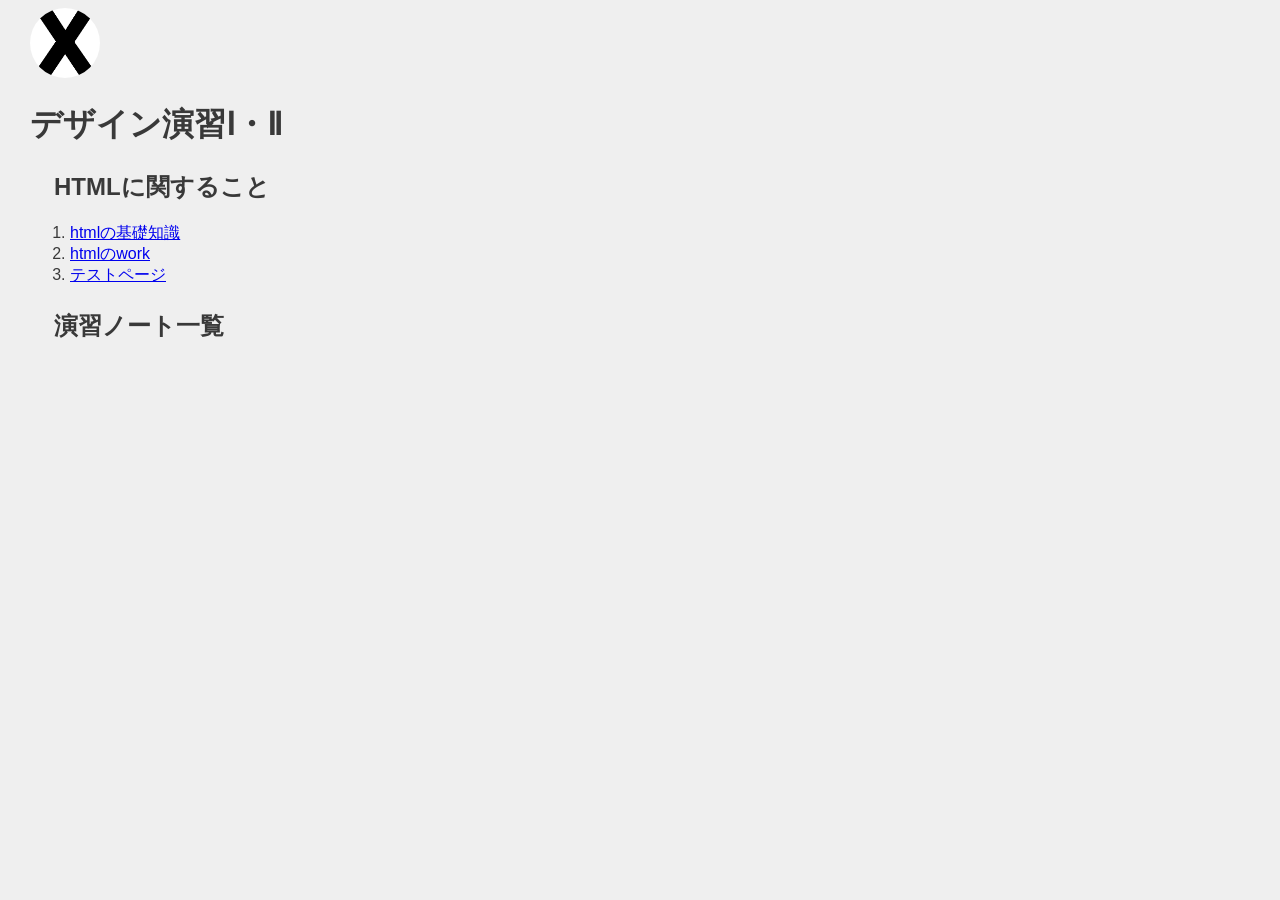
==== de12/index.html @ 8f5418cd "20260929" ====
<!DOCTYPE html>
<html lang="jp">
<head>
    <meta charset="UTF-8">
    <title>XBP_HPsample</title>
    <link rel="stylesheet" href="./css/style.css">
    <link rel="shortcut icon" href="./images/xbp.ico">
</head>
<body>
    <logotohome>
    <a href="../index.html"><img src="./images/0_XBlogo.png" alt=""></a>
    </logotohome>
    <h1>デザイン演習Ⅰ・Ⅱ</h1>
        <h2>HTMLに関すること</h2>
        <ol>
            <li><a href="./hp1.html" target="_blank">htmlの基礎知識</a></li>
            <li><a href="./hp2.html" target="_blank">htmlのwork</a></li>
            <li><a href="./test.html" target="_blank">テストページ</a></li>
        </ol>
        <h2>演習ノート一覧</h2>



    
<br>
<br>


</body>
</html>
---- de12/css/style.css ----
@charset "utf-8";
/* 冒頭でimport */
@import url('https://fonts.googleapis.com/css?family=Raleway:700&display=swap');
@import url('https://fonts.googleapis.com/css?family=M+PLUS+Rounded+1c:400,700&display=swap&subset=japanese');
/* フォントを指定したいところで */

logo img{
    border-radius: 50%;
    width: 150px;
    height: 150px;
    object-fit: cover; /* 画像のトリミング */
}

logotohome img{
    border-radius: 70%;
    width: 70px;
    height: 70px;
    object-fit: cover; /* 画像のトリミング */
}



/* ========== common ========== */
html, body {
	font-size: 16px;
	font-family: sans-serif;
	color: #393939;
    margin-left: 15px;
    margin-bottom: 40px;
	background: #efefef;
}
h1{
    text-indent: 0em;
}
h2{
    margin-left: 1em;
    margin-top: 1em;
}
h3{
    margin-left: 2em;
}
div{
    margin-top: 1em;
    margin-left: 3em;
}
p{
    margin-left: 3em;
}
span.blackback{
    text-indent: 3em;
    background: #393939;
    color: #efefef;
}
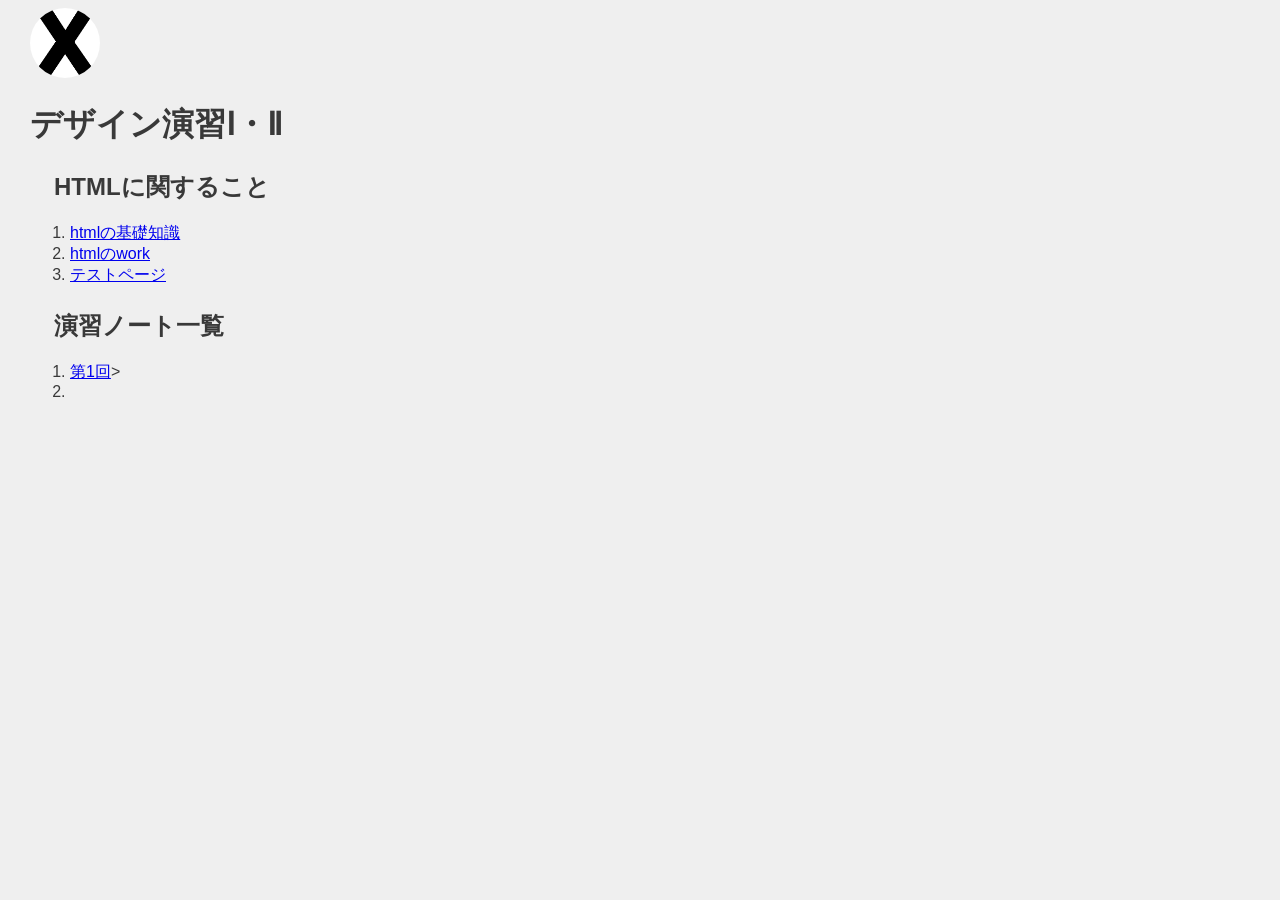
==== commit d0b7d232: "test" ====
--- a/de12/index.html
+++ b/de12/index.html
@@ -18,6 +18,8 @@
             <li><a href="./test.html" target="_blank">テストページ</a></li>
         </ol>
         <h2>演習ノート一覧</h2>
+        <ol>
+            <li><a href="../1.html">第1回</a>><li>
 
 
 
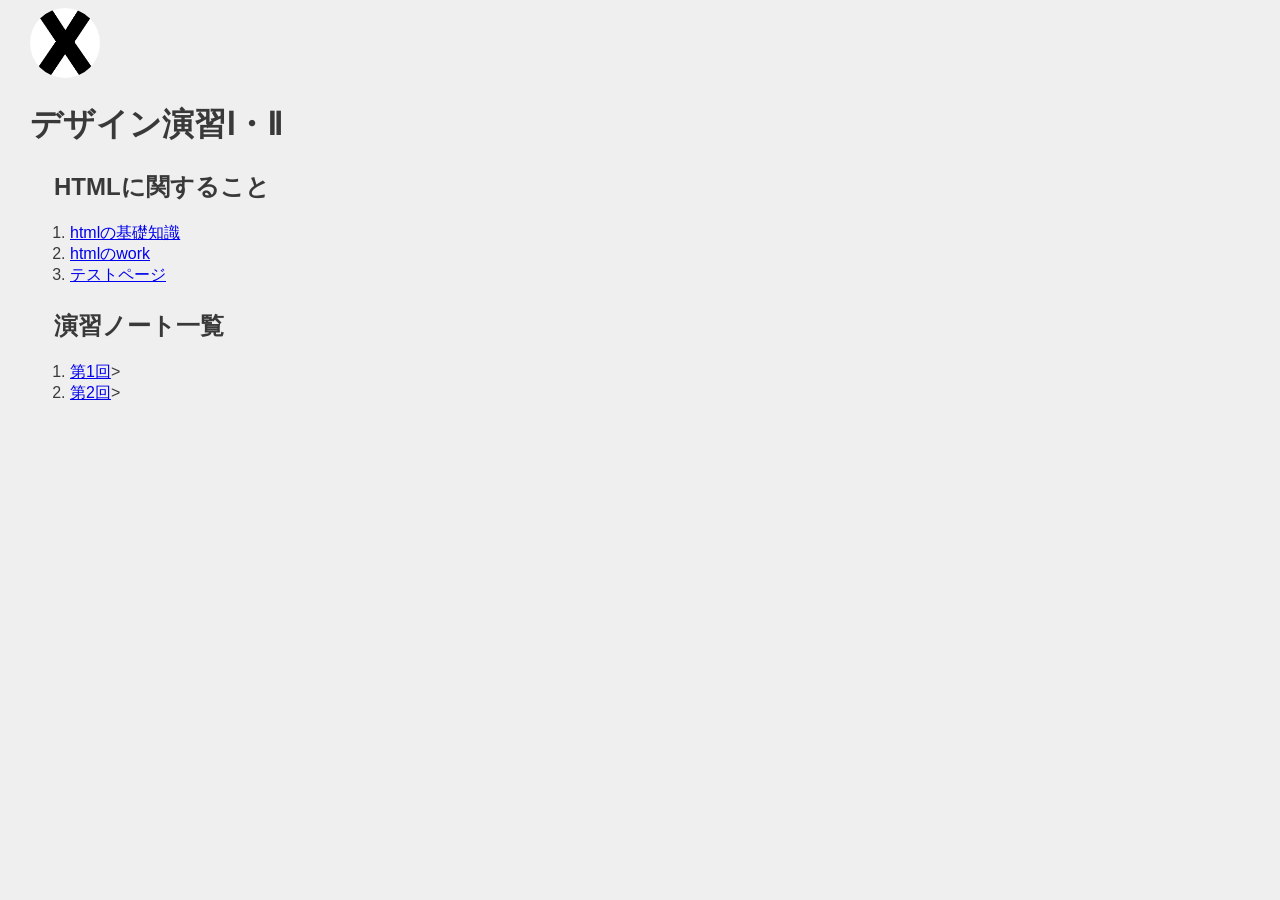
==== commit 093d1688: "rojou" ====
--- a/de12/index.html
+++ b/de12/index.html
@@ -19,7 +19,10 @@
         </ol>
         <h2>演習ノート一覧</h2>
         <ol>
-            <li><a href="../1.html">第1回</a>><li>
+            <li><a href="./1.html">第1回</a>></li>
+            <li><a href="./2.html">第2回</a>></li>
+
+        
 
 
 
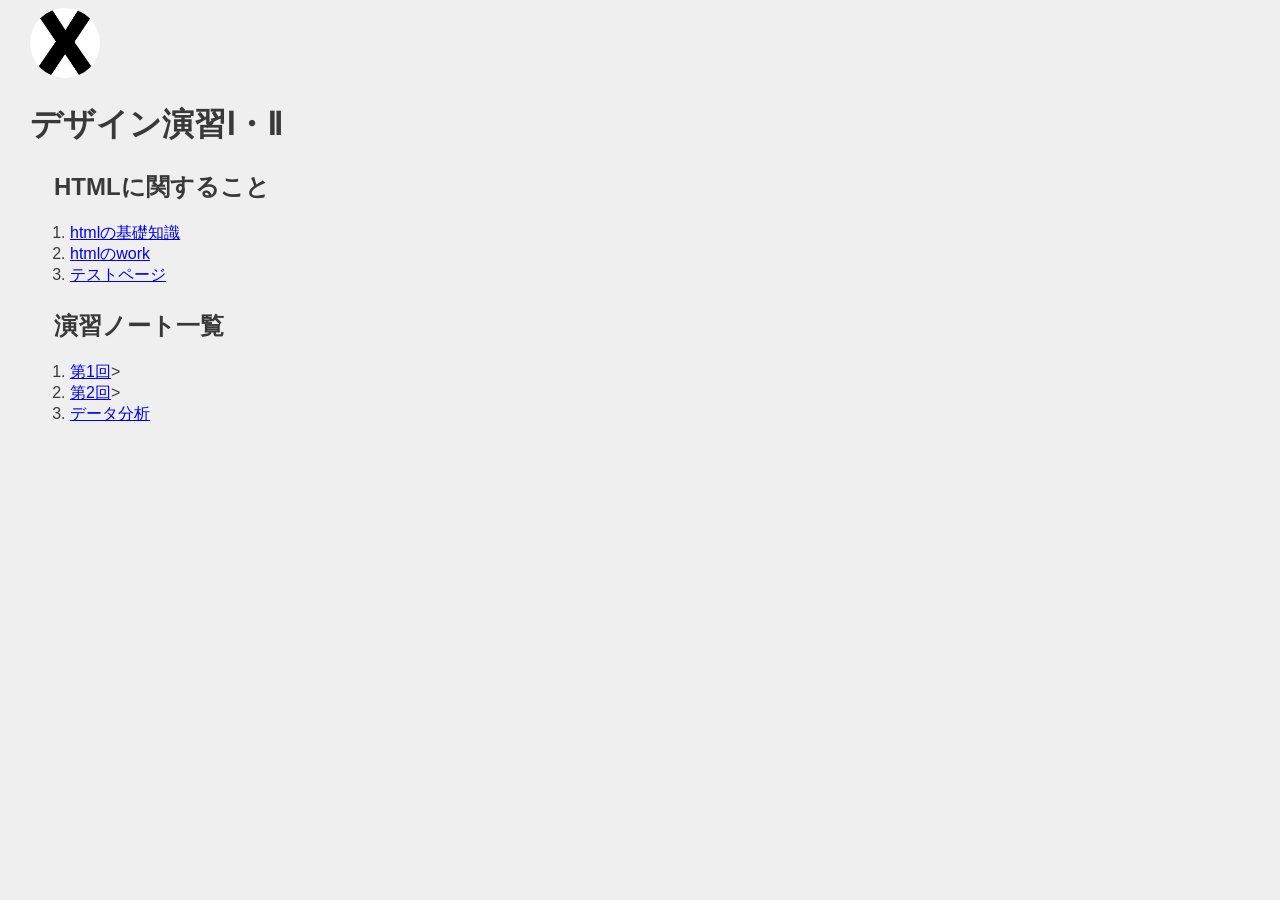
==== commit 1508bd8c: "tanomuyo" ====
--- a/de12/index.html
+++ b/de12/index.html
@@ -21,7 +21,7 @@
         <ol>
             <li><a href="./1.html">第1回</a>></li>
             <li><a href="./2.html">第2回</a>></li>
-
+            <li><a href="./3.html">データ分析</a></li>
         
 
 
